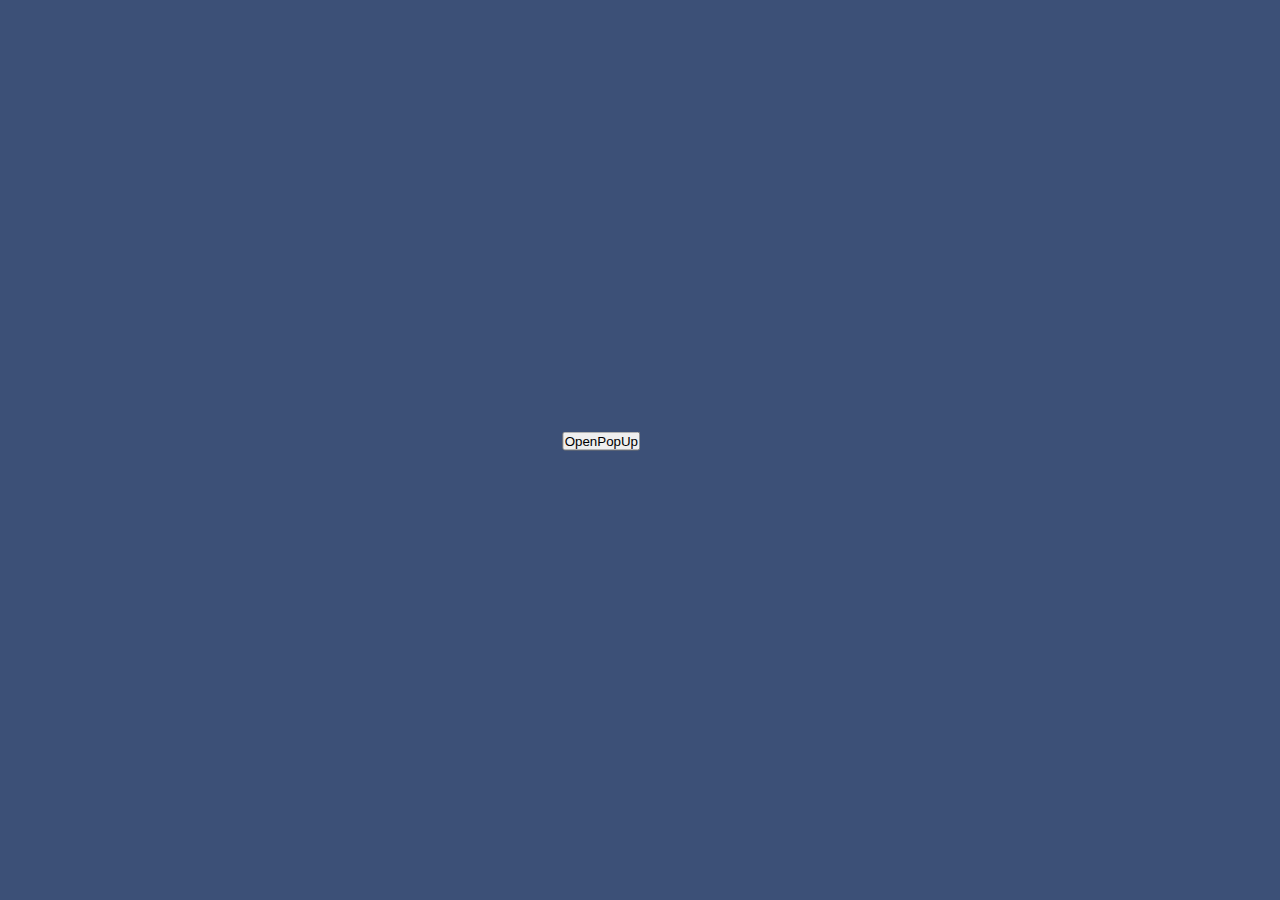
==== index2.html @ 88294582 "second popup draft" ====
<html lang="en">

<head>
    <meta charset="UTF-8">
    <meta http-equiv="X-UA-Compatible" content="IE=edge">
    <meta name="viewport" content="width=device-width, initial-scale=1.0">
    <title>popup</title>
    <link rel="stylesheet" href="styles.css" />
</head>

<body>

    <div class="container">
        <button type="submit" class="open-popup" onclick="openPopup()">OpenPopUp</button>
        <div class="popup" id="popup">
            <figure class="popup__logo">
                <img src="./images/mobile/logo.webp" alt="IceCream logo" srcset="./images/desktop/logo@2x.webp 2x" />
            </figure>
            <p class="popup__desc">Lorem ipsum dolor sit amet, consectetur adipisicing elit. Aspernatur dolore porro
                consectetur in quo et obcaecati dolorum facilis quas excepturi sed ut aliquam perspiciatis, libero vel
                aut laboriosam totam unde!</p>
            <button type="button" class="popup__btn" onclick="closePopup()">Close</button>
        </div>
    </div>

    <script defer src="js/popup.js"></script>
</body>

</html>
---- styles.css ----
* {
       margin: 0;
       padding: 0;
       box-sizing: border-box;
   }

   .container {
       width: 100%;
       height: 100vh;
       background-color: #3c5077;
       display: flex;
       align-items: center;
       justify-content: center;
   }

   .popup {
       width: 350px;
       background-color: #FFF5F6;
       border-radius: 10px;
       position: absolute;
       top: 0;
       left: 50%;
       transform: translate(-50%, -50%) scale(0.1);
       text-align: center;
       padding: 10px 10px 10px 10px;
       visibility: hidden;
       transition: transform 0.4s, top 0.4s;

   }

   .open-popup {
       visibility: visible;
       top: 50%;
       transform: translate(-50%, -50%) scale(1);
   }

   .popup__logo {
       padding-top: 30px;
   }

   /*     .popup img {
        width: 100%;
        margin-top: -50px;
        box-shadow: 0 2px 5px rgba(0, 0, 0, 0.2);
    } */



   .popup__btn {
       background-color: #D41443;
       font-family: 'DM Sans';
       font-size: 8px;
       line-height: 10px;
       border: 0;
       outline: none;
       font-size: 14px;
       border-radius: 20px;
       cursor: pointer;
       color: WHITE;
       width: 100px;
       height: 34px;
       margin-bottom: 30px;
   }

   .popup__desc {
       font-family: 'DM Sans';
       font-weight: 500;
       font-size: 16px;
       line-height: 176%;
       letter-spacing: 0.04em;
       padding: 30px;
       color: #907E82;
   }
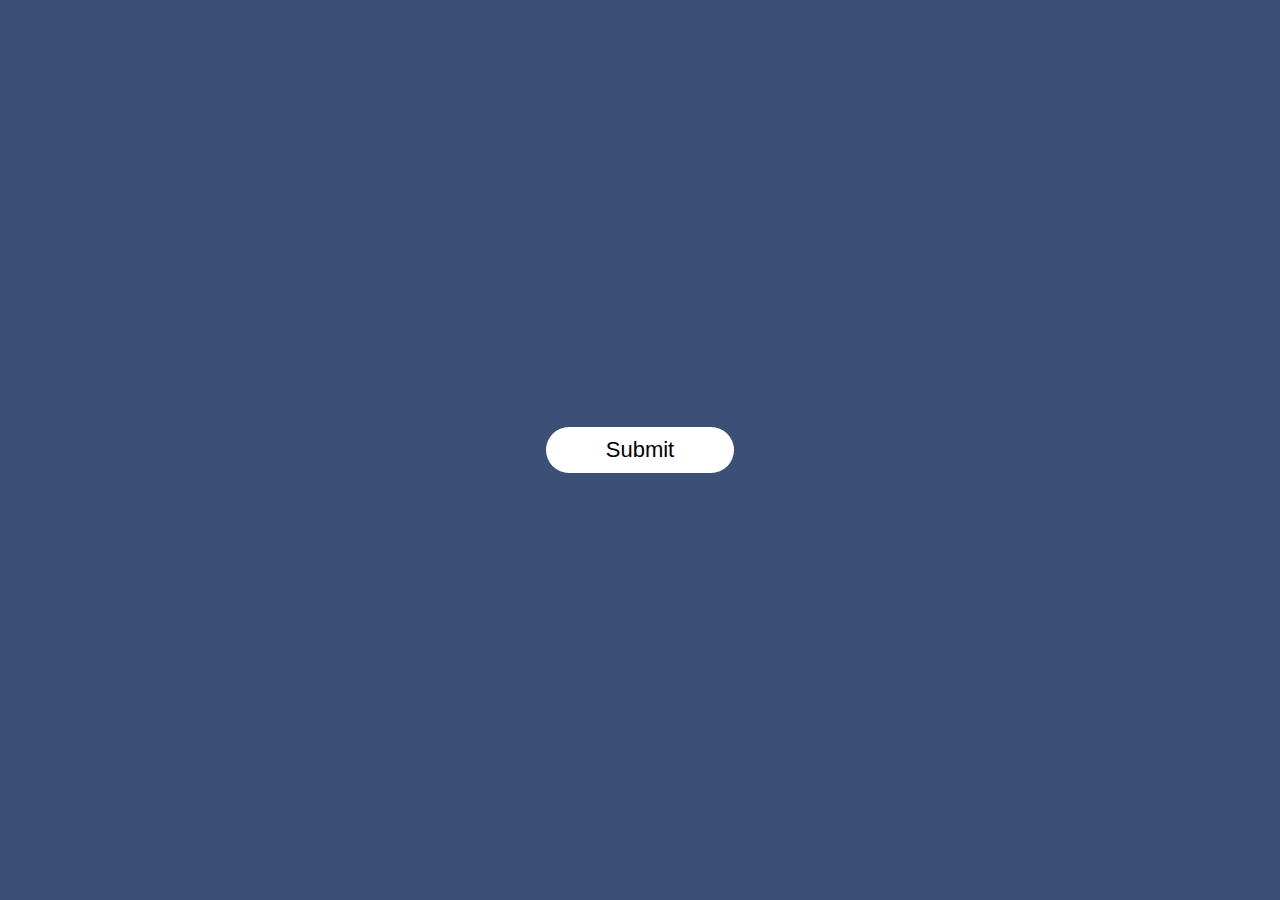
==== commit cde9f86f: "second popup" ====
--- a/index2.html
+++ b/index2.html
@@ -5,21 +5,18 @@
     <meta http-equiv="X-UA-Compatible" content="IE=edge">
     <meta name="viewport" content="width=device-width, initial-scale=1.0">
     <title>popup</title>
-    <link rel="stylesheet" href="styles.css" />
+    <link rel="stylesheet" href="styles2.css" />
 </head>
 
 <body>
 
     <div class="container">
-        <button type="submit" class="open-popup" onclick="openPopup()">OpenPopUp</button>
+        <button type="submit" class="btn" onclick="openPopup()">Submit</button>
         <div class="popup" id="popup">
-            <figure class="popup__logo">
-                <img src="./images/mobile/logo.webp" alt="IceCream logo" srcset="./images/desktop/logo@2x.webp 2x" />
-            </figure>
-            <p class="popup__desc">Lorem ipsum dolor sit amet, consectetur adipisicing elit. Aspernatur dolore porro
-                consectetur in quo et obcaecati dolorum facilis quas excepturi sed ut aliquam perspiciatis, libero vel
-                aut laboriosam totam unde!</p>
-            <button type="button" class="popup__btn" onclick="closePopup()">Close</button>
+            <img src="./images/tick.png" alt="blue tick" />
+            <h2>Thank you!</h2>
+            <p>You details has been successfully submitted. Thanks!</p>
+            <button type="button" onclick="closePopup()">OK</button>
         </div>
     </div>
 
--- a/styles2.css
+++ b/styles2.css
@@ -0,0 +1,77 @@
+* {
+    margin: 0;
+    padding: 0;
+    box-sizing: border-box;
+}
+
+.container {
+    width: 100%;
+    height: 100vh;
+    background-color: #3c5077;
+    display: flex;
+    align-items: center;
+    justify-content: center;
+}
+
+.btn {
+    padding: 10px 60px;
+    background: white;
+    border: 0;
+    outline: 0;
+    cursor: pointer;
+    font-size: 22px;
+    font-weight: 500;
+    border-radius: 30px;
+
+}
+
+.popup {
+    width: 350px;
+    background-color: white;
+    border-radius: 10px;
+    position: absolute;
+    top: 50%;
+    left: 50%;
+    transform: translate(-50%, -50%);
+    text-align: center;
+    padding: 0 30px 30px;
+    color: 333;
+    visibility: hidden;
+    transition: transform 0.4s, top 0.4s;
+}
+
+.open-popup {
+    visibility: visible;
+    top: 50%;
+    transform: translate(-50%, -50%) scale(1);
+}
+
+.popup img {
+    width: 200px;
+    margin-top: -80px;
+}
+
+.popup h2 {
+    font-size: 38px;
+    font-weight: 500;
+    margin: 30px 0 10px;
+}
+
+.popup p {
+
+}
+
+.popup button {
+    width: 100%;
+    margin-top: 50px;
+    padding: 10px 0;
+    background: #6fd649;
+    color: white;
+    border: 0;
+    outline: none;
+    font-size: 18px;
+    border-radius: 5px;
+    cursor: pointer;
+    box-shadow: 0 5px 5px rgba(0,0,0,0.2);
+} 
+
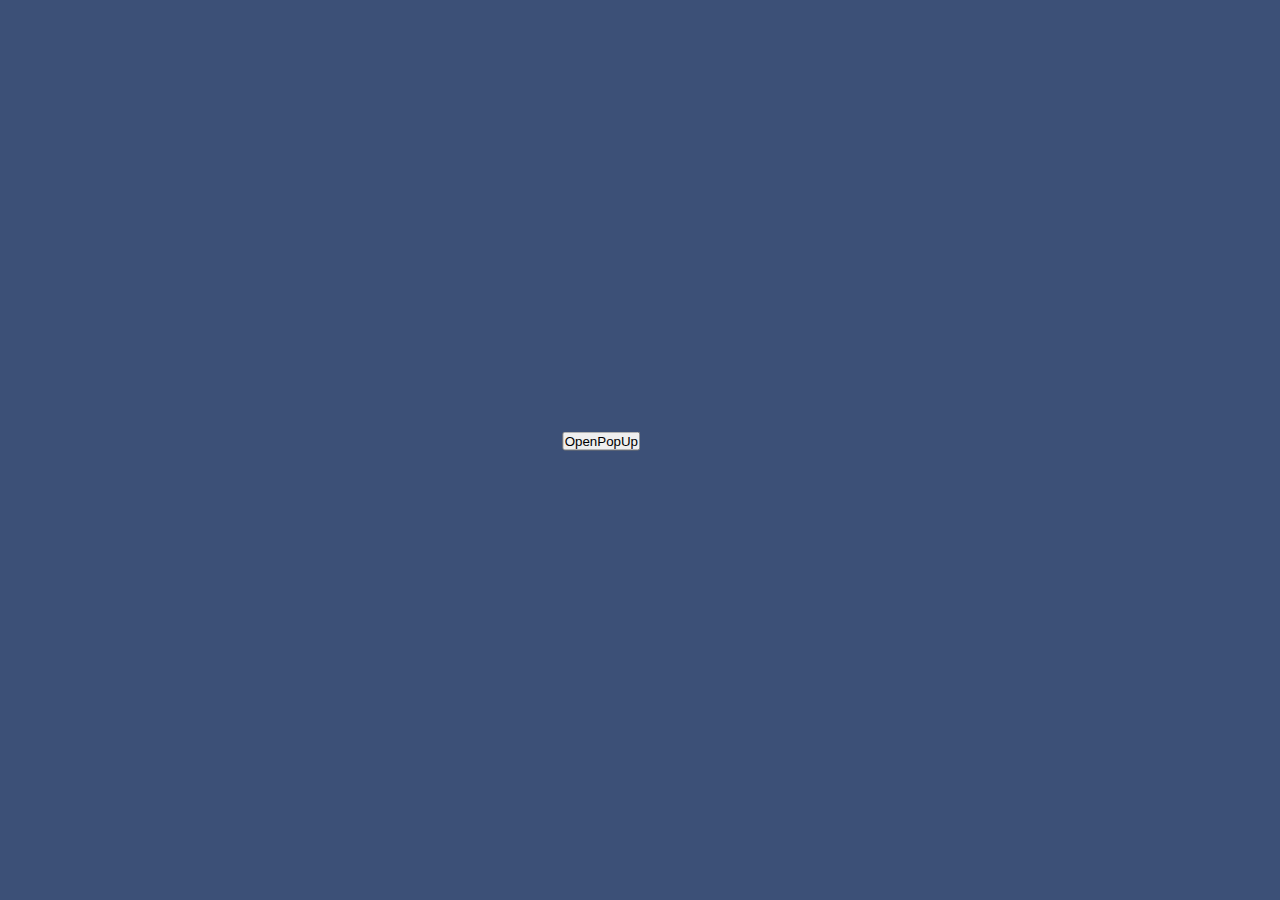
==== commit eee6aab5: "switch" ====
--- a/index2.html
+++ b/index2.html
@@ -1,26 +1,26 @@
 <html lang="en">
-
 <head>
     <meta charset="UTF-8">
     <meta http-equiv="X-UA-Compatible" content="IE=edge">
     <meta name="viewport" content="width=device-width, initial-scale=1.0">
     <title>popup</title>
-    <link rel="stylesheet" href="styles2.css" />
+<link rel="stylesheet" href="styles.css" />
 </head>
 
 <body>
 
     <div class="container">
-        <button type="submit" class="btn" onclick="openPopup()">Submit</button>
+        <button type="submit" class="open-popup" onclick="openPopup()">OpenPopUp</button>
         <div class="popup" id="popup">
-            <img src="./images/tick.png" alt="blue tick" />
-            <h2>Thank you!</h2>
-            <p>You details has been successfully submitted. Thanks!</p>
-            <button type="button" onclick="closePopup()">OK</button>
+            <figure class="popup__logo">
+                <img src="./images/mobile/cow.webp" alt="cow and pitcher of milk" srcset="./images/mobile/cow@2x.webp 2x" />
+            </figure>
+            <p class="popup__desc">Lorem ipsum dolor sit amet, consectetur adipisicing elit. Aspernatur dolore porro consectetur in quo et obcaecati dolorum facilis quas excepturi sed ut aliquam perspiciatis, libero vel aut laboriosam totam unde!</p>
+            <button type="button" class="popup__btn" onclick="closePopup()">Close</button>
         </div>
     </div>
 
-    <script defer src="js/popup.js"></script>
+<script defer src="js/popup.js"></script>
 </body>
+</html>
 
-</html>--- a/styles.css
+++ b/styles.css
@@ -0,0 +1,77 @@
+* {
+    margin: 0;
+    padding: 0;
+    box-sizing: border-box;
+}
+
+.container {
+    width: 100%;
+    height: 100vh;
+    background-color: #3c5077;
+    display: flex;
+    align-items: center;
+    justify-content: center;
+}
+
+.btn {
+    padding: 10px 60px;
+    background: white;
+    border: 0;
+    outline: 0;
+    cursor: pointer;
+    font-size: 22px;
+    font-weight: 500;
+    border-radius: 30px;
+
+}
+
+.popup {
+    width: 350px;
+    background-color: white;
+    border-radius: 10px;
+    position: absolute;
+    top: 50%;
+    left: 50%;
+    transform: translate(-50%, -50%);
+    text-align: center;
+    padding: 0 30px 30px;
+    color: 333;
+    visibility: hidden;
+    transition: transform 0.4s, top 0.4s;
+}
+
+.open-popup {
+    visibility: visible;
+    top: 50%;
+    transform: translate(-50%, -50%) scale(1);
+}
+
+.popup img {
+    width: 200px;
+    margin-top: -80px;
+}
+
+.popup h2 {
+    font-size: 38px;
+    font-weight: 500;
+    margin: 30px 0 10px;
+}
+
+.popup p {
+
+}
+
+.popup button {
+    width: 100%;
+    margin-top: 50px;
+    padding: 10px 0;
+    background: #6fd649;
+    color: white;
+    border: 0;
+    outline: none;
+    font-size: 18px;
+    border-radius: 5px;
+    cursor: pointer;
+    box-shadow: 0 5px 5px rgba(0,0,0,0.2);
+} 
+
